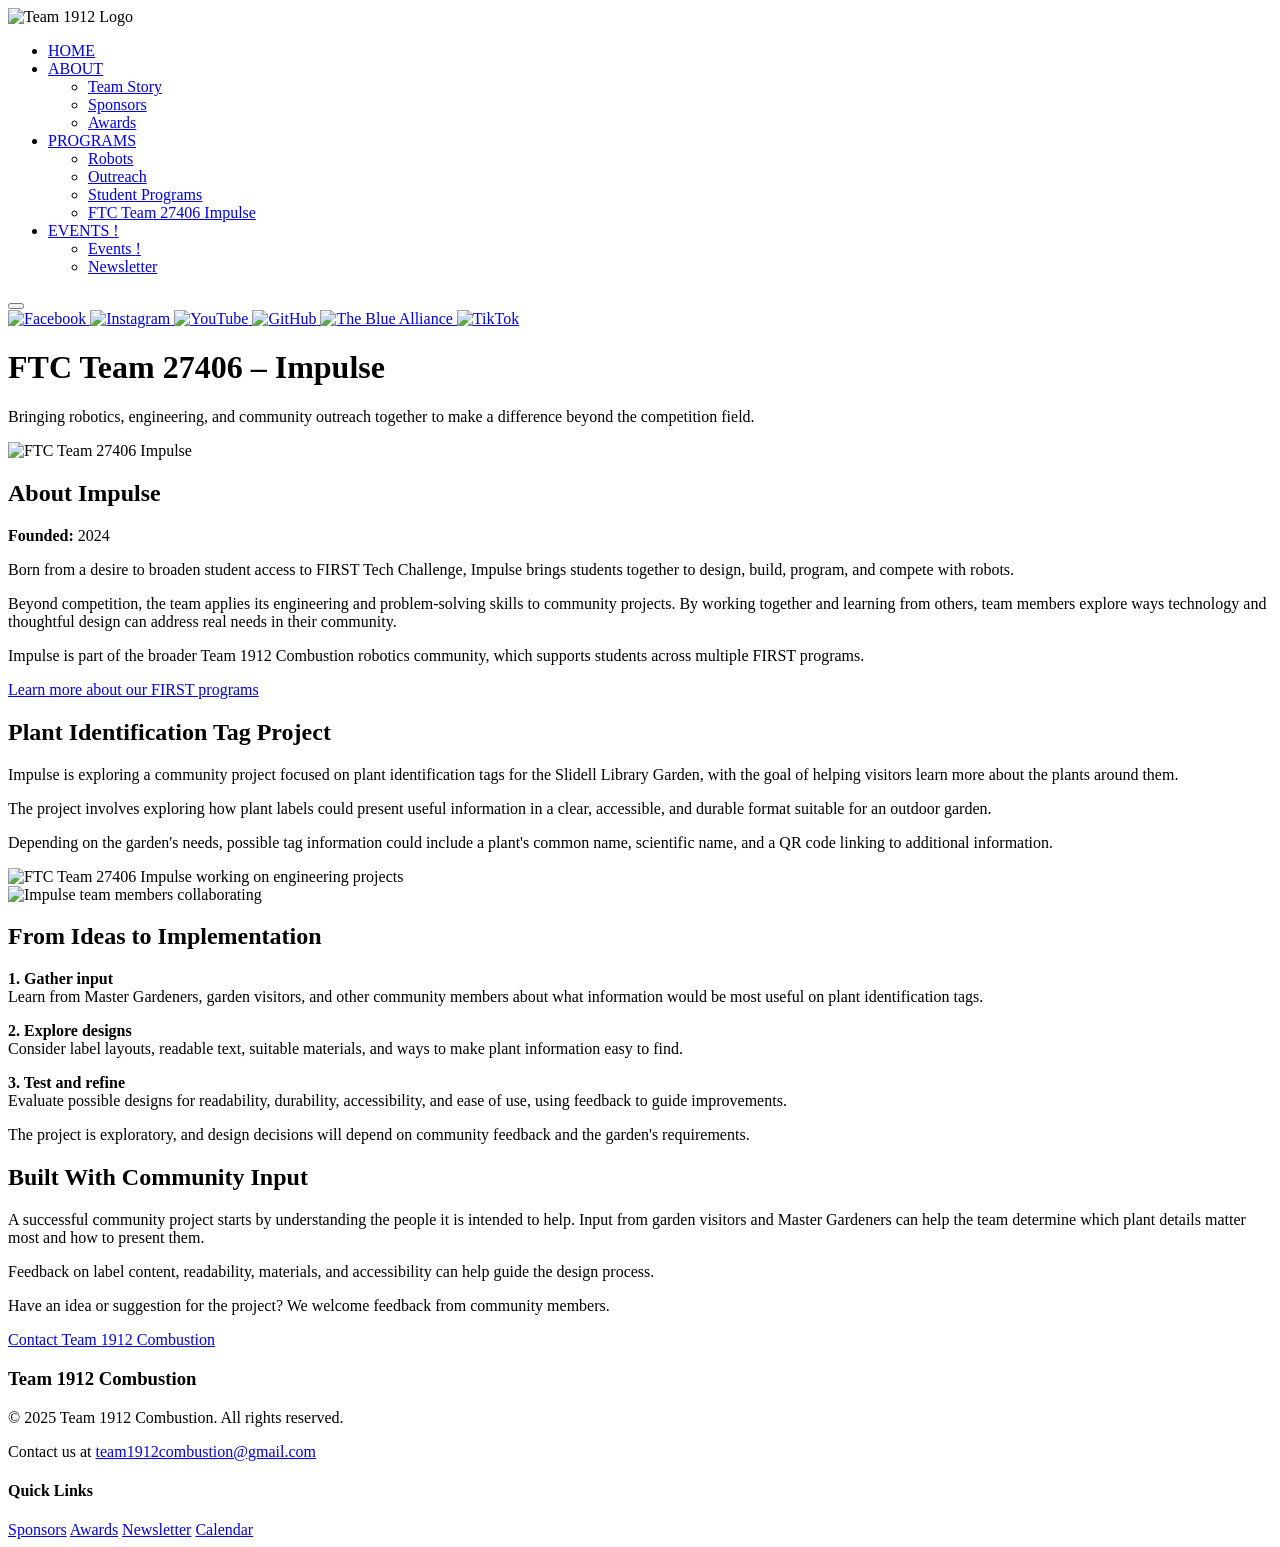
==== impulse.html @ e3da5512 "Create impulse.html" ====
<!DOCTYPE html>
<html lang="en">
<head>
    <meta charset="UTF-8">
    <meta name="viewport" content="width=device-width, initial-scale=1.0">
    <meta name="description" content="FTC Team 27406 Impulse and its community plant identification tag project with the Slidell Library Garden.">
    <meta name="theme-color" content="#2498DC">

    <link rel="shortcut icon" href="assets/frc1912.ico">
    <title>FTC Team 27406 Impulse - Team 1912 Combustion</title>

    <link rel="stylesheet" href="css/style.css">
    <link rel="stylesheet" href="css/about.css">
    <link rel="stylesheet" href="css/animations.css">

    <script src="https://unpkg.com/scrollreveal@4.1.0/dist/scrollreveal.min.js" defer></script>
    <script src="js/main.js" defer></script>
</head>

<body>
    <header>
        <div class="header-content">
            <div class="logo-container">
                <img src="assets/static/1912Horizontal.png" alt="Team 1912 Logo" class="main-logo">
            </div>

            <nav class="main-nav">
                <ul class="nav-list">
                    <li><a href="index.html">HOME</a></li>

                    <li class="dropdown">
                        <a href="#" class="dropdown-toggle">ABOUT</a>
                        <ul class="dropdown-menu">
                            <li><a href="about.html">Team Story</a></li>
                            <li><a href="sponsors.html">Sponsors</a></li>
                            <li><a href="awards.html">Awards</a></li>
                        </ul>
                    </li>

                    <li class="dropdown">
                        <a href="#" class="dropdown-toggle">PROGRAMS</a>
                        <ul class="dropdown-menu">
                            <li><a href="robots.html">Robots</a></li>
                            <li><a href="outreach.html">Outreach</a></li>
                            <li><a href="programs.html">Student Programs</a></li>
                            <li><a href="impulse.html" class="active">FTC Team 27406 Impulse</a></li>
                        </ul>
                    </li>

                    <li class="dropdown">
                        <a href="#" class="dropdown-toggle">EVENTS <span class="new-indicator">!</span></a>
                        <ul class="dropdown-menu">
                            <li><a href="events.html">Events <span class="new-indicator">!</span></a></li>
                            <li><a href="newsletter.html">Newsletter</a></li>
                        </ul>
                    </li>
                </ul>
            </nav>

            <button id="mobile-menu-toggle" class="mobile-menu-toggle" aria-label="Toggle navigation menu">
                <span class="hamburger-bar"></span>
                <span class="hamburger-bar"></span>
                <span class="hamburger-bar"></span>
            </button>
        </div>
    </header>

    <div class="social-icons">
        <a href="https://www.facebook.com/FRC1912" target="_blank" title="Facebook">
            <img src="assets/websites/facebook.png" alt="Facebook">
        </a>
        <a href="https://www.instagram.com/frc1912" target="_blank" title="Instagram">
            <img src="assets/websites/instagram.png" alt="Instagram">
        </a>
        <a href="https://www.youtube.com/team1912combustion" target="_blank" title="YouTube">
            <img src="assets/websites/Youtube.png" alt="YouTube">
        </a>
        <a href="https://github.com/team1912combustion" target="_blank" title="GitHub">
            <img src="assets/websites/github-logo.png" alt="GitHub">
        </a>
        <a href="https://www.thebluealliance.com/team/1912" target="_blank" title="The Blue Alliance">
            <img src="assets/websites/thebluealliance.png" alt="The Blue Alliance">
        </a>
        <a href="https://www.tiktok.com/@team1912combustion" target="_blank" title="TikTok">
            <img src="assets/websites/tiklogo.webp" alt="TikTok">
        </a>
    </div>

    <main class="page-content">
        <div class="page-header reveal">
            <h1>FTC Team 27406 – Impulse</h1>
            <p class="page-description">
                Bringing robotics, engineering, and community outreach together
                to make a difference beyond the competition field.
            </p>
        </div>

        <!-- About Impulse -->
        <section class="about-section reveal">
            <div class="section-image">
                <img
                    src="assets/static/photos/ftc27406.jpg"
                    alt="FTC Team 27406 Impulse"
                    class="feature-image"
                >
            </div>

            <div class="section-content">
                <h2>About Impulse</h2>

                <p><strong>Founded:</strong> 2024</p>

                <p>
                    Born from a desire to broaden student access to FIRST Tech
                    Challenge, Impulse brings students together to design,
                    build, program, and compete with robots.
                </p>

                <p>
                    Beyond competition, the team applies its engineering and
                    problem-solving skills to community projects. By working
                    together and learning from others, team members explore
                    ways technology and thoughtful design can address real
                    needs in their community.
                </p>

                <p>
                    Impulse is part of the broader Team 1912 Combustion
                    robotics community, which supports students across
                    multiple FIRST programs.
                </p>

                <p>
                    <a href="programs.html">Learn more about our FIRST programs</a>
                </p>
            </div>
        </section>

        <!-- Plant identification tag project -->
        <section class="about-section reveal">
            <div class="section-content">
                <h2>Plant Identification Tag Project</h2>

                <p>
                    Impulse is exploring a community project focused on plant
                    identification tags for the Slidell Library Garden, with
                    the goal of helping visitors learn more about the plants
                    around them.
                </p>

                <p>
                    The project involves exploring how plant labels could
                    present useful information in a clear, accessible, and
                    durable format suitable for an outdoor garden.
                </p>

                <p>
                    Depending on the garden's needs, possible tag information
                    could include a plant's common name, scientific name, and
                    a QR code linking to additional information.
                </p>
            </div>

            <div class="section-image">
                <img
                    src="assets/static/photos/ftc27406.jpg"
                    alt="FTC Team 27406 Impulse working on engineering projects"
                    class="feature-image"
                >
            </div>
        </section>

        <!-- Project process -->
        <section class="about-section reveal">
            <div class="section-image">
                <img
                    src="assets/static/photos/ftc27406.jpg"
                    alt="Impulse team members collaborating"
                    class="feature-image"
                >
            </div>

            <div class="section-content">
                <h2>From Ideas to Implementation</h2>

                <p>
                    <strong>1. Gather input</strong><br>
                    Learn from Master Gardeners, garden visitors, and other
                    community members about what information would be most
                    useful on plant identification tags.
                </p>

                <p>
                    <strong>2. Explore designs</strong><br>
                    Consider label layouts, readable text, suitable materials,
                    and ways to make plant information easy to find.
                </p>

                <p>
                    <strong>3. Test and refine</strong><br>
                    Evaluate possible designs for readability, durability,
                    accessibility, and ease of use, using feedback to guide
                    improvements.
                </p>

                <p>
                    The project is exploratory, and design decisions will
                    depend on community feedback and the garden's requirements.
                </p>
            </div>
        </section>

        <!-- Community involvement -->
        <section class="about-section reveal">
            <div class="section-content">
                <h2>Built With Community Input</h2>

                <p>
                    A successful community project starts by understanding
                    the people it is intended to help. Input from garden
                    visitors and Master Gardeners can help the team determine
                    which plant details matter most and how to present them.
                </p>

                <p>
                    Feedback on label content, readability, materials, and
                    accessibility can help guide the design process.
                </p>

                <p>
                    Have an idea or suggestion for the project? We welcome
                    feedback from community members.
                </p>

                <p>
                    <a href="mailto:team1912combustion@gmail.com?subject=FTC%2027406%20Plant%20Identification%20Tag%20Project">
                        Contact Team 1912 Combustion
                    </a>
                </p>
            </div>
        </section>
    </main>

    <footer>
        <div class="footer-content">
            <div class="footer-info">
                <h3>Team 1912 Combustion</h3>
                <p>&copy; 2025 Team 1912 Combustion. All rights reserved.</p>
                <p>
                    Contact us at
                    <a href="mailto:team1912combustion@gmail.com">team1912combustion@gmail.com</a>
                </p>
            </div>

            <div class="quick-links">
                <h4>Quick Links</h4>
                <div class="quick-links-grid">
                    <a href="sponsors.html">Sponsors</a>
                    <a href="awards.html">Awards</a>
                    <a href="newsletter.html">Newsletter</a>
                    <a href="calendar.html">Calendar</a>
                </div>
            </div>
        </div>
    </footer>

    <script>
        window.addEventListener('load', function () {
            if (typeof ScrollReveal !== 'undefined') {
                ScrollReveal().reveal('.reveal', {
                    duration: 800,
                    distance: '50px',
                    easing: 'ease-out',
                    origin: 'bottom',
                    interval: 100
                });
            }
        });
    </script>
</body>
</html>
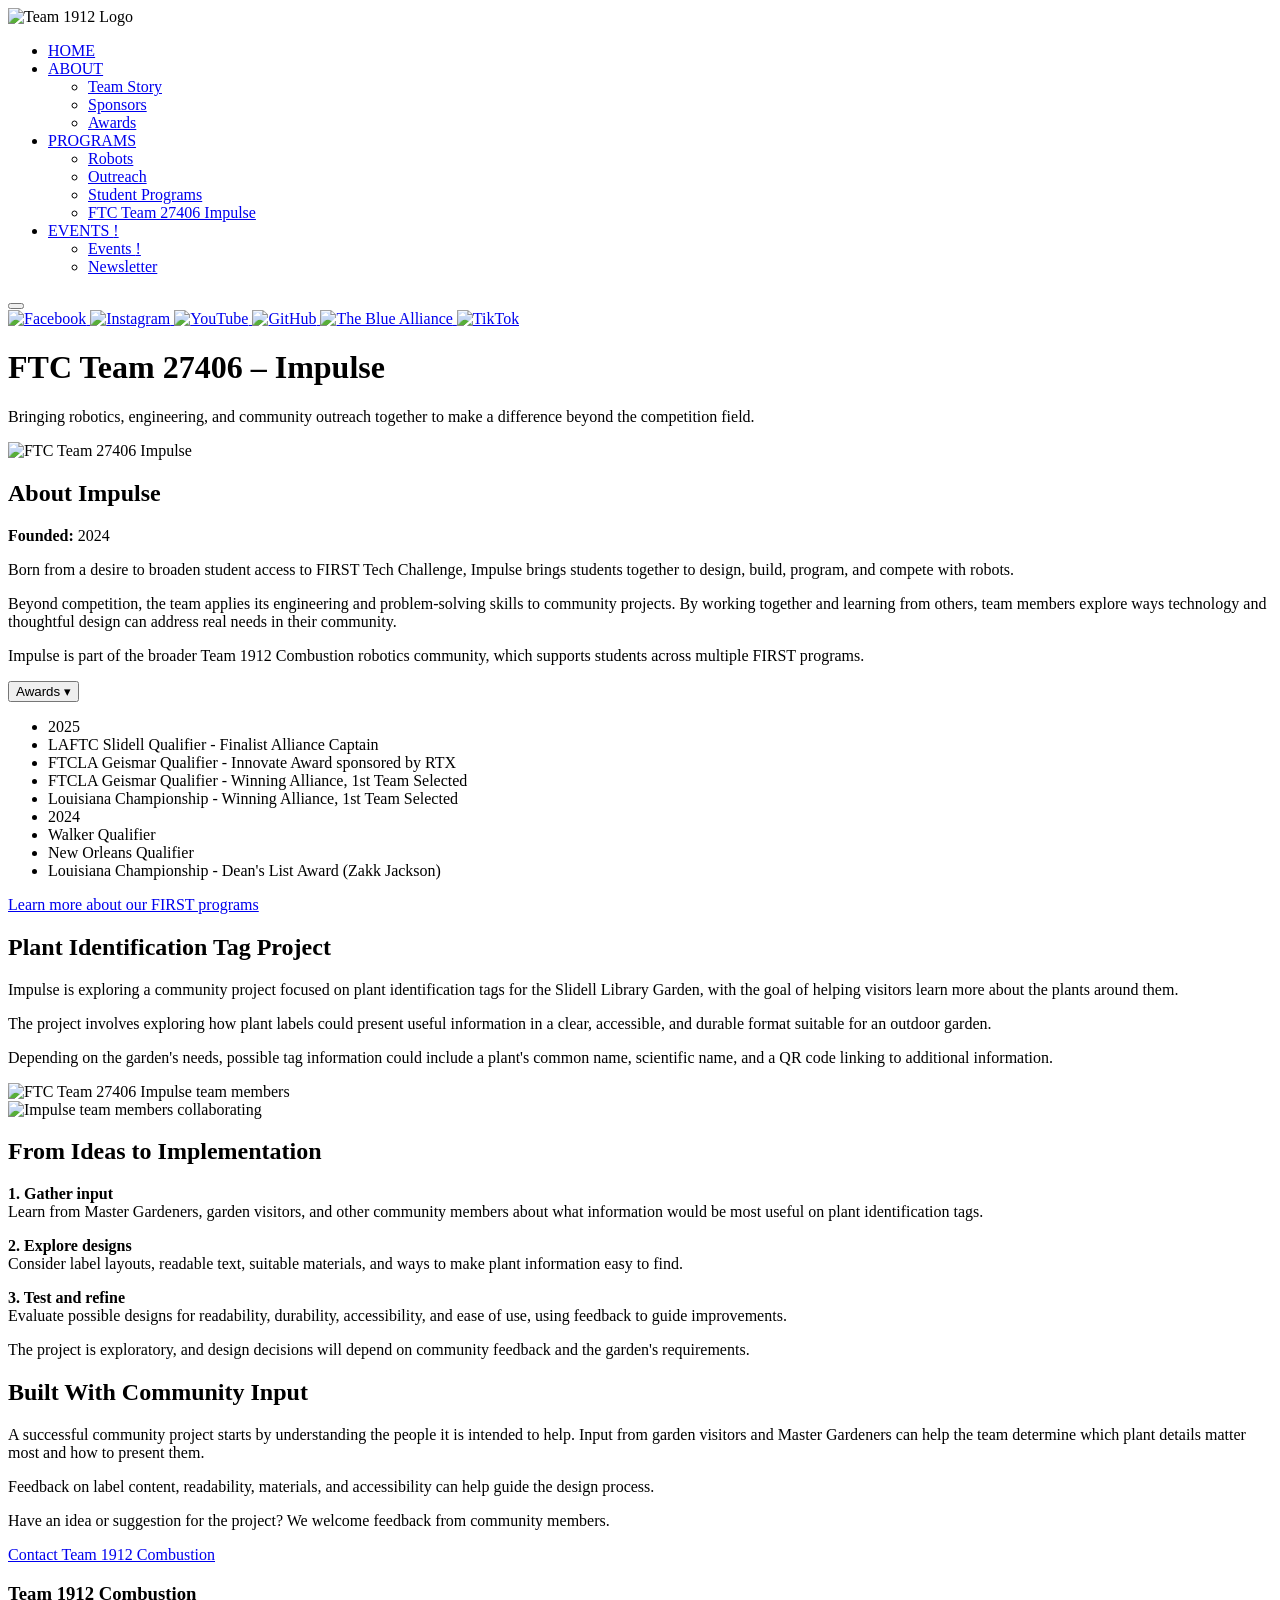
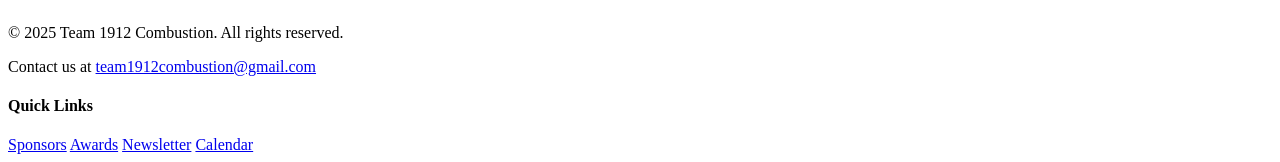
==== commit 3c6bc5f4: "Add awards dropdown with recent achievements Added an awards dropdown section with a list of achieve" ====
--- a/impulse.html
+++ b/impulse.html
@@ -88,6 +88,7 @@
     </div>
 
     <main class="page-content">
+
         <div class="page-header reveal">
             <h1>FTC Team 27406 – Impulse</h1>
             <p class="page-description">
@@ -131,6 +132,26 @@
                     multiple FIRST programs.
                 </p>
 
+                <!-- Awards dropdown -->
+                <div class="awards-dropdown">
+                    <button class="awards-toggle">Awards ▾</button>
+
+                    <div class="awards-content">
+                        <ul>
+                            <li>2025</li>
+                            <li>LAFTC Slidell Qualifier - Finalist Alliance Captain</li>
+                            <li>FTCLA Geismar Qualifier - Innovate Award sponsored by RTX</li>
+                            <li>FTCLA Geismar Qualifier - Winning Alliance, 1st Team Selected</li>
+                            <li>Louisiana Championship - Winning Alliance, 1st Team Selected</li>
+
+                            <li>2024</li>
+                            <li>Walker Qualifier</li>
+                            <li>New Orleans Qualifier</li>
+                            <li>Louisiana Championship - Dean's List Award (Zakk Jackson)</li>
+                        </ul>
+                    </div>
+                </div>
+
                 <p>
                     <a href="programs.html">Learn more about our FIRST programs</a>
                 </p>
@@ -165,7 +186,7 @@
             <div class="section-image">
                 <img
                     src="assets/static/photos/ftc27406.jpg"
-                    alt="FTC Team 27406 Impulse working on engineering projects"
+                    alt="FTC Team 27406 Impulse team members"
                     class="feature-image"
                 >
             </div>
@@ -240,6 +261,7 @@
                 </p>
             </div>
         </section>
+
     </main>
 
     <footer>
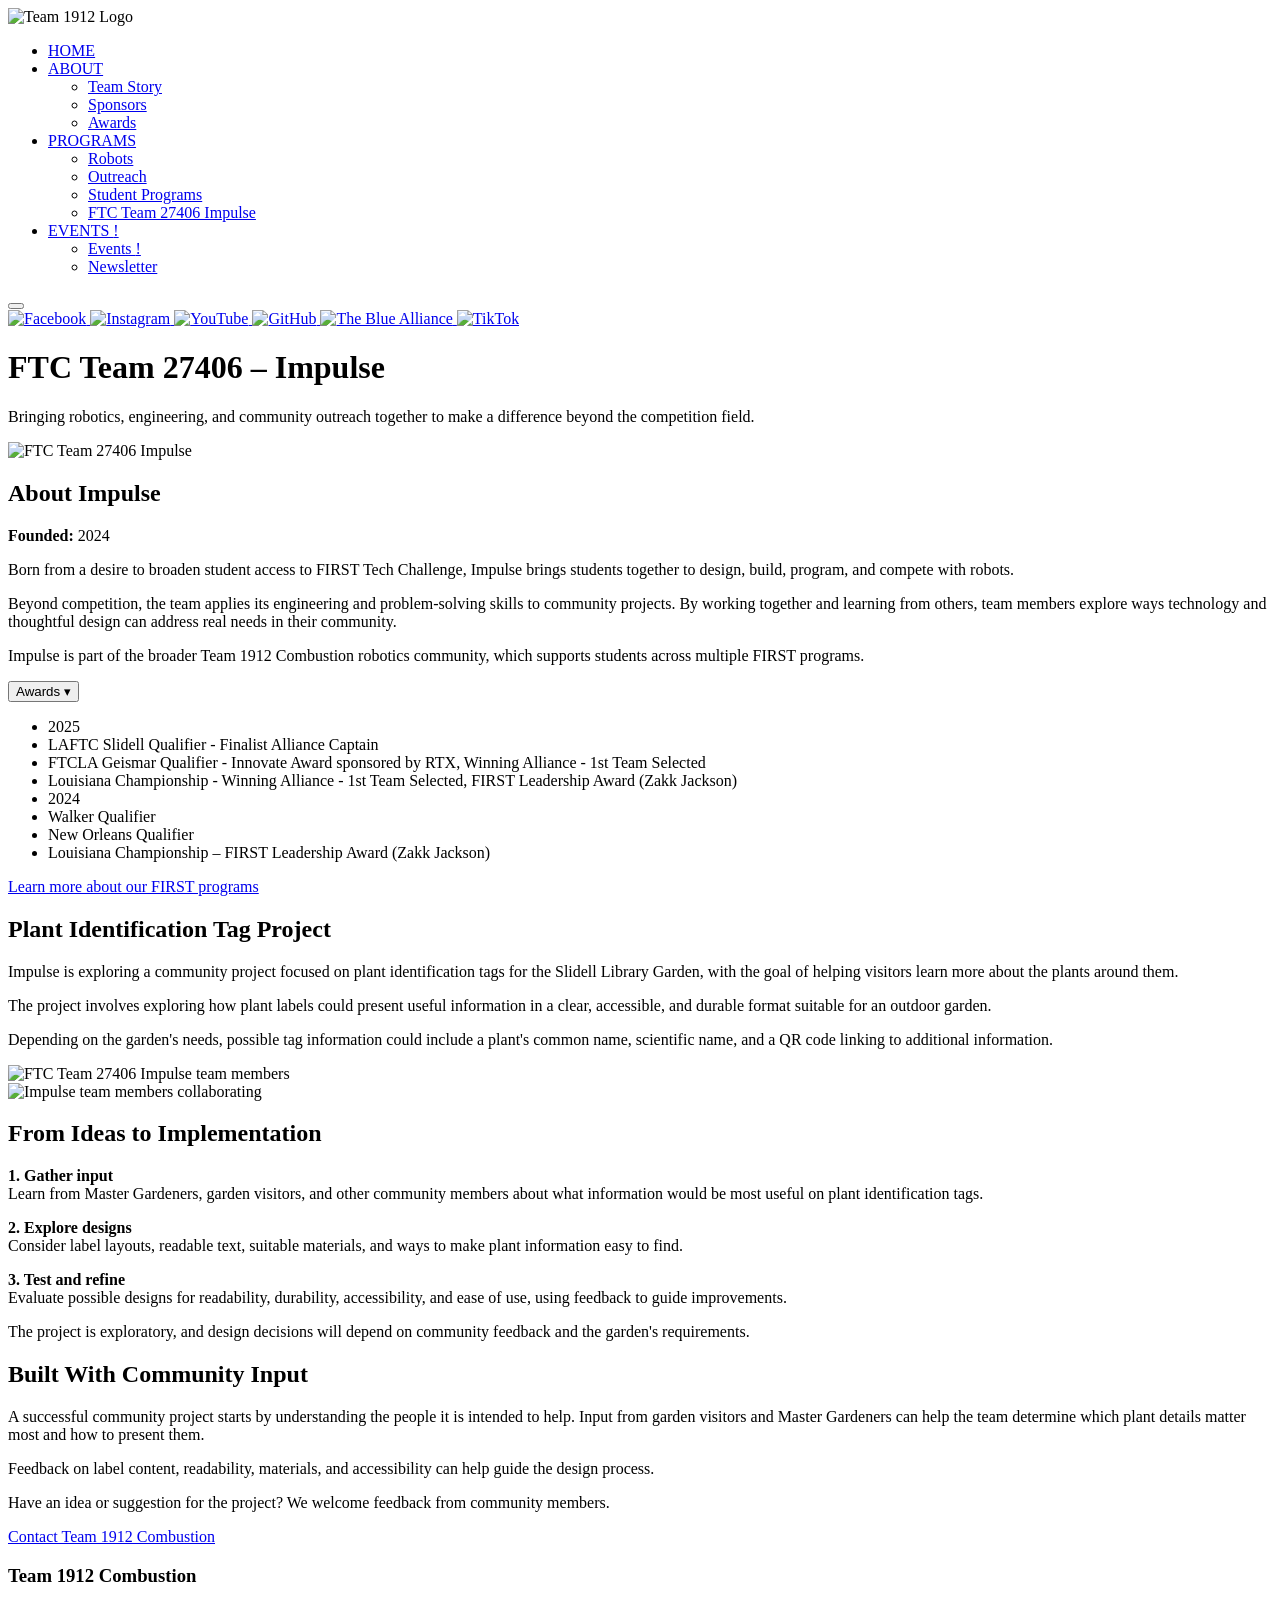
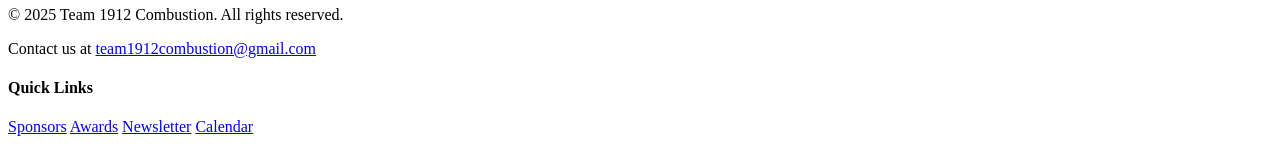
==== commit 76e61732: "Consolidate awards into fewer list items" ====
--- a/impulse.html
+++ b/impulse.html
@@ -140,14 +140,12 @@
                         <ul>
                             <li>2025</li>
                             <li>LAFTC Slidell Qualifier - Finalist Alliance Captain</li>
-                            <li>FTCLA Geismar Qualifier - Innovate Award sponsored by RTX</li>
-                            <li>FTCLA Geismar Qualifier - Winning Alliance, 1st Team Selected</li>
-                            <li>Louisiana Championship - Winning Alliance, 1st Team Selected</li>
-
+                            <li>FTCLA Geismar Qualifier - Innovate Award sponsored by RTX, Winning Alliance - 1st Team Selected</li>
+                            <li>Louisiana Championship - Winning Alliance - 1st Team Selected, FIRST Leadership Award (Zakk Jackson)</li>
                             <li>2024</li>
                             <li>Walker Qualifier</li>
                             <li>New Orleans Qualifier</li>
-                            <li>Louisiana Championship - Dean's List Award (Zakk Jackson)</li>
+                            <li>Louisiana Championship – FIRST Leadership Award (Zakk Jackson)</li>
                         </ul>
                     </div>
                 </div>
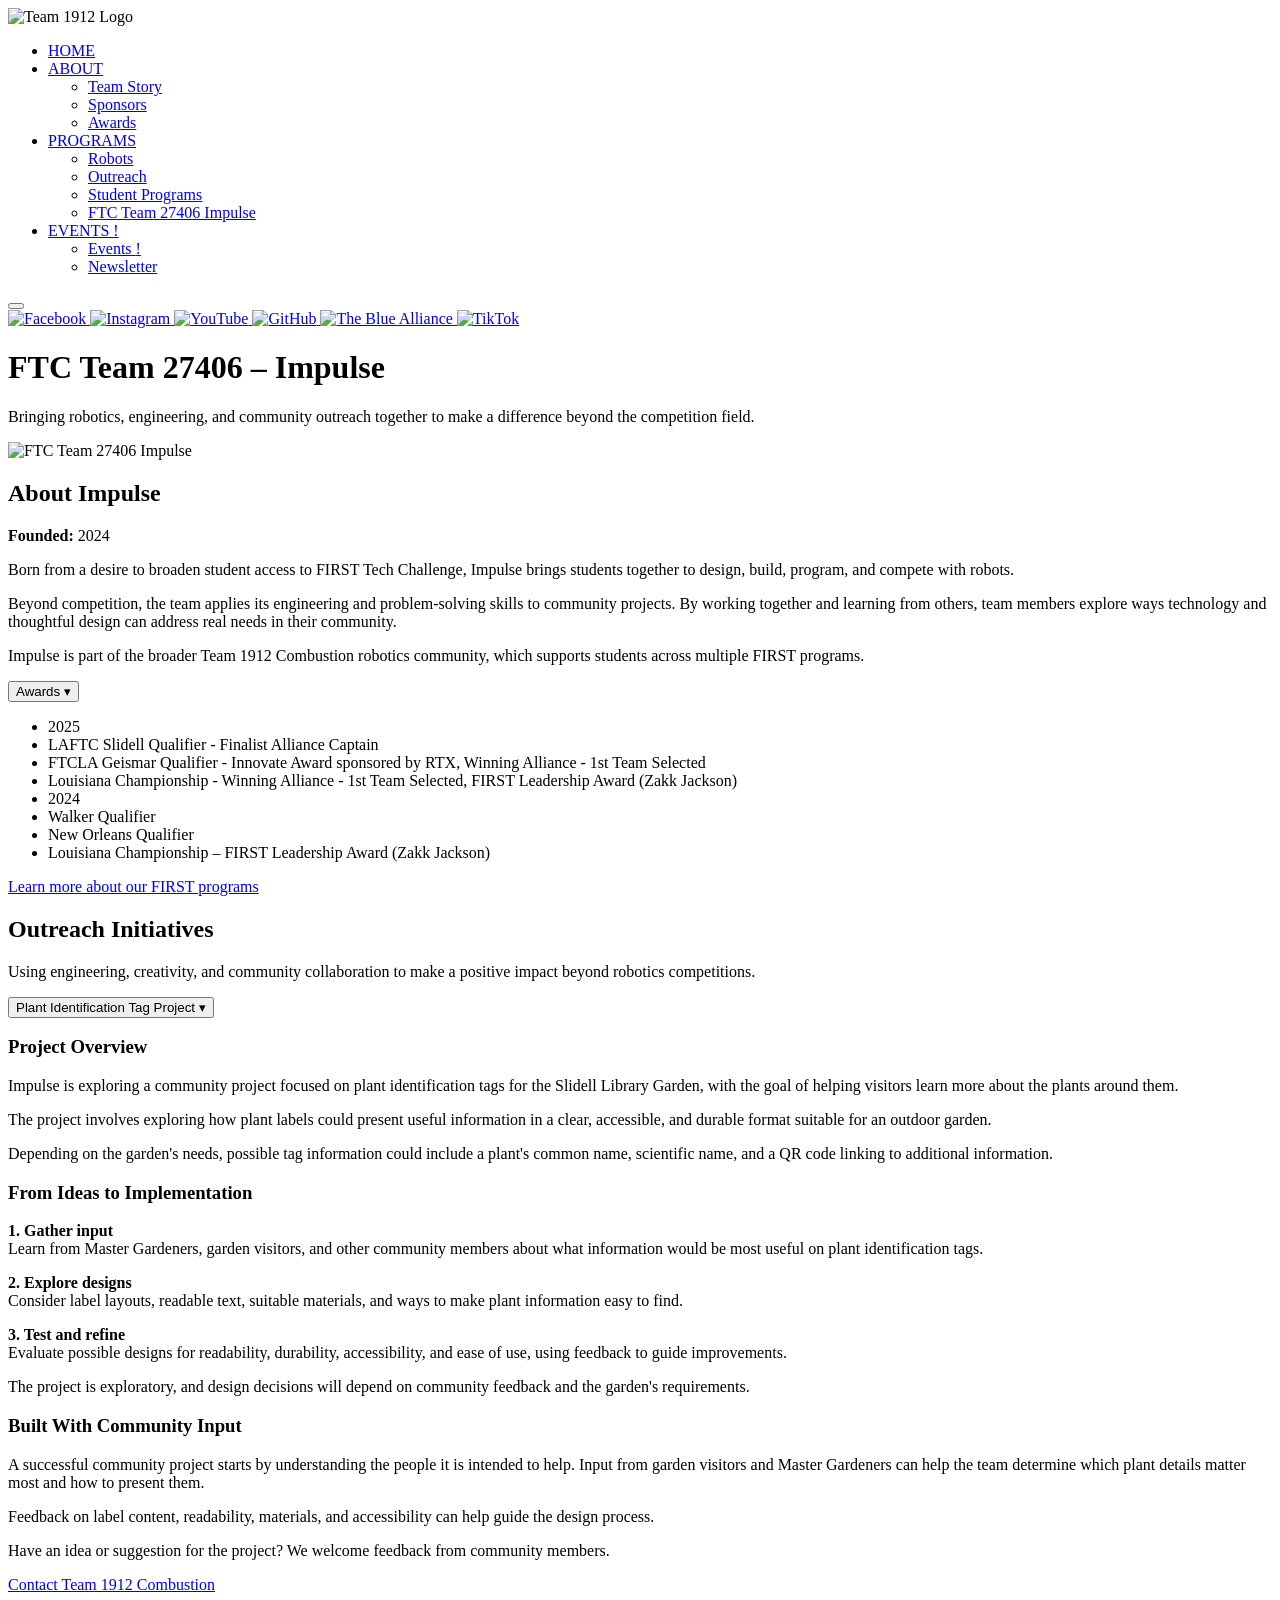
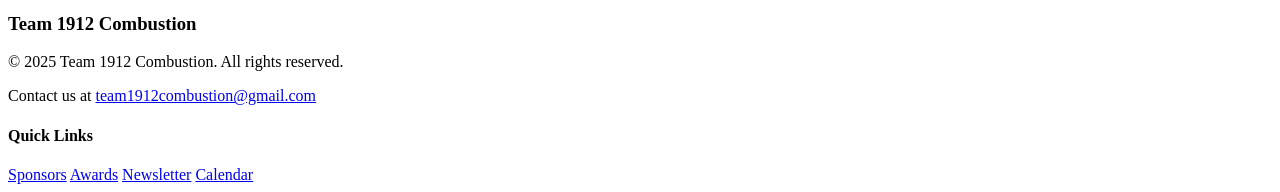
==== commit 652e142f: "Revise outreach initiatives and project details Updated the description meta tag and modified the co" ====
--- a/impulse.html
+++ b/impulse.html
@@ -4,7 +4,7 @@
 <head>
     <meta charset="UTF-8">
     <meta name="viewport" content="width=device-width, initial-scale=1.0">
-    <meta name="description" content="FTC Team 27406 Impulse and its community plant identification tag project with the Slidell Library Garden.">
+    <meta name="description" content="FTC Team 27406 Impulse and its community outreach initiatives.">
     <meta name="theme-color" content="#2498DC">
 
     <link rel="shortcut icon" href="assets/frc1912.ico">
@@ -89,6 +89,7 @@
 
     <main class="page-content">
 
+        <!-- Page introduction -->
         <div class="page-header reveal">
             <h1>FTC Team 27406 – Impulse</h1>
             <p class="page-description">
@@ -156,107 +157,113 @@
             </div>
         </section>
 
-        <!-- Plant identification tag project -->
+        <!-- Outreach Initiatives -->
+        <div class="page-header reveal">
+            <h2>Outreach Initiatives</h2>
+            <p class="page-description">
+                Using engineering, creativity, and community collaboration
+                to make a positive impact beyond robotics competitions.
+            </p>
+        </div>
+
+        <!-- Plant Identification Project Accordion -->
         <section class="about-section reveal">
             <div class="section-content">
-                <h2>Plant Identification Tag Project</h2>
-
-                <p>
-                    Impulse is exploring a community project focused on plant
-                    identification tags for the Slidell Library Garden, with
-                    the goal of helping visitors learn more about the plants
-                    around them.
-                </p>
-
-                <p>
-                    The project involves exploring how plant labels could
-                    present useful information in a clear, accessible, and
-                    durable format suitable for an outdoor garden.
-                </p>
-
-                <p>
-                    Depending on the garden's needs, possible tag information
-                    could include a plant's common name, scientific name, and
-                    a QR code linking to additional information.
-                </p>
-            </div>
-
-            <div class="section-image">
-                <img
-                    src="assets/static/photos/ftc27406.jpg"
-                    alt="FTC Team 27406 Impulse team members"
-                    class="feature-image"
-                >
-            </div>
-        </section>
-
-        <!-- Project process -->
-        <section class="about-section reveal">
-            <div class="section-image">
-                <img
-                    src="assets/static/photos/ftc27406.jpg"
-                    alt="Impulse team members collaborating"
-                    class="feature-image"
-                >
-            </div>
-
-            <div class="section-content">
-                <h2>From Ideas to Implementation</h2>
-
-                <p>
-                    <strong>1. Gather input</strong><br>
-                    Learn from Master Gardeners, garden visitors, and other
-                    community members about what information would be most
-                    useful on plant identification tags.
-                </p>
-
-                <p>
-                    <strong>2. Explore designs</strong><br>
-                    Consider label layouts, readable text, suitable materials,
-                    and ways to make plant information easy to find.
-                </p>
-
-                <p>
-                    <strong>3. Test and refine</strong><br>
-                    Evaluate possible designs for readability, durability,
-                    accessibility, and ease of use, using feedback to guide
-                    improvements.
-                </p>
-
-                <p>
-                    The project is exploratory, and design decisions will
-                    depend on community feedback and the garden's requirements.
-                </p>
-            </div>
-        </section>
-
-        <!-- Community involvement -->
-        <section class="about-section reveal">
-            <div class="section-content">
-                <h2>Built With Community Input</h2>
-
-                <p>
-                    A successful community project starts by understanding
-                    the people it is intended to help. Input from garden
-                    visitors and Master Gardeners can help the team determine
-                    which plant details matter most and how to present them.
-                </p>
-
-                <p>
-                    Feedback on label content, readability, materials, and
-                    accessibility can help guide the design process.
-                </p>
-
-                <p>
-                    Have an idea or suggestion for the project? We welcome
-                    feedback from community members.
-                </p>
-
-                <p>
-                    <a href="mailto:team1912combustion@gmail.com?subject=FTC%2027406%20Plant%20Identification%20Tag%20Project">
-                        Contact Team 1912 Combustion
-                    </a>
-                </p>
+
+                <div class="awards-dropdown">
+                    <button
+                        class="awards-toggle"
+                        id="plant-project-toggle"
+                        aria-expanded="false"
+                        aria-controls="plant-project-content"
+                    >
+                        Plant Identification Tag Project ▾
+                    </button>
+
+                    <div
+                        class="awards-content"
+                        id="plant-project-content"
+                    >
+                        <h3>Project Overview</h3>
+
+                        <p>
+                            Impulse is exploring a community project focused
+                            on plant identification tags for the Slidell
+                            Library Garden, with the goal of helping visitors
+                            learn more about the plants around them.
+                        </p>
+
+                        <p>
+                            The project involves exploring how plant labels
+                            could present useful information in a clear,
+                            accessible, and durable format suitable for an
+                            outdoor garden.
+                        </p>
+
+                        <p>
+                            Depending on the garden's needs, possible tag
+                            information could include a plant's common name,
+                            scientific name, and a QR code linking to
+                            additional information.
+                        </p>
+
+                        <h3>From Ideas to Implementation</h3>
+
+                        <p>
+                            <strong>1. Gather input</strong><br>
+                            Learn from Master Gardeners, garden visitors,
+                            and other community members about what information
+                            would be most useful on plant identification tags.
+                        </p>
+
+                        <p>
+                            <strong>2. Explore designs</strong><br>
+                            Consider label layouts, readable text, suitable
+                            materials, and ways to make plant information
+                            easy to find.
+                        </p>
+
+                        <p>
+                            <strong>3. Test and refine</strong><br>
+                            Evaluate possible designs for readability,
+                            durability, accessibility, and ease of use,
+                            using feedback to guide improvements.
+                        </p>
+
+                        <p>
+                            The project is exploratory, and design decisions
+                            will depend on community feedback and the garden's
+                            requirements.
+                        </p>
+
+                        <h3>Built With Community Input</h3>
+
+                        <p>
+                            A successful community project starts by
+                            understanding the people it is intended to help.
+                            Input from garden visitors and Master Gardeners
+                            can help the team determine which plant details
+                            matter most and how to present them.
+                        </p>
+
+                        <p>
+                            Feedback on label content, readability, materials,
+                            and accessibility can help guide the design process.
+                        </p>
+
+                        <p>
+                            Have an idea or suggestion for the project?
+                            We welcome feedback from community members.
+                        </p>
+
+                        <p>
+                            <a href="mailto:team1912combustion@gmail.com?subject=FTC%2027406%20Plant%20Identification%20Tag%20Project">
+                                Contact Team 1912 Combustion
+                            </a>
+                        </p>
+                    </div>
+                </div>
+
             </div>
         </section>
 
@@ -297,6 +304,22 @@
                 });
             }
         });
+
+        // Keep the accordion's accessibility state synchronized.
+        document.querySelectorAll('.awards-toggle').forEach(button => {
+            button.addEventListener('click', function () {
+                if (this.id === 'plant-project-toggle') {
+                    const panel = document.getElementById('plant-project-content');
+
+                    requestAnimationFrame(() => {
+                        this.setAttribute(
+                            'aria-expanded',
+                            panel.classList.contains('open') ? 'true' : 'false'
+                        );
+                    });
+                }
+            });
+        });
     </script>
 </body>
 </html>
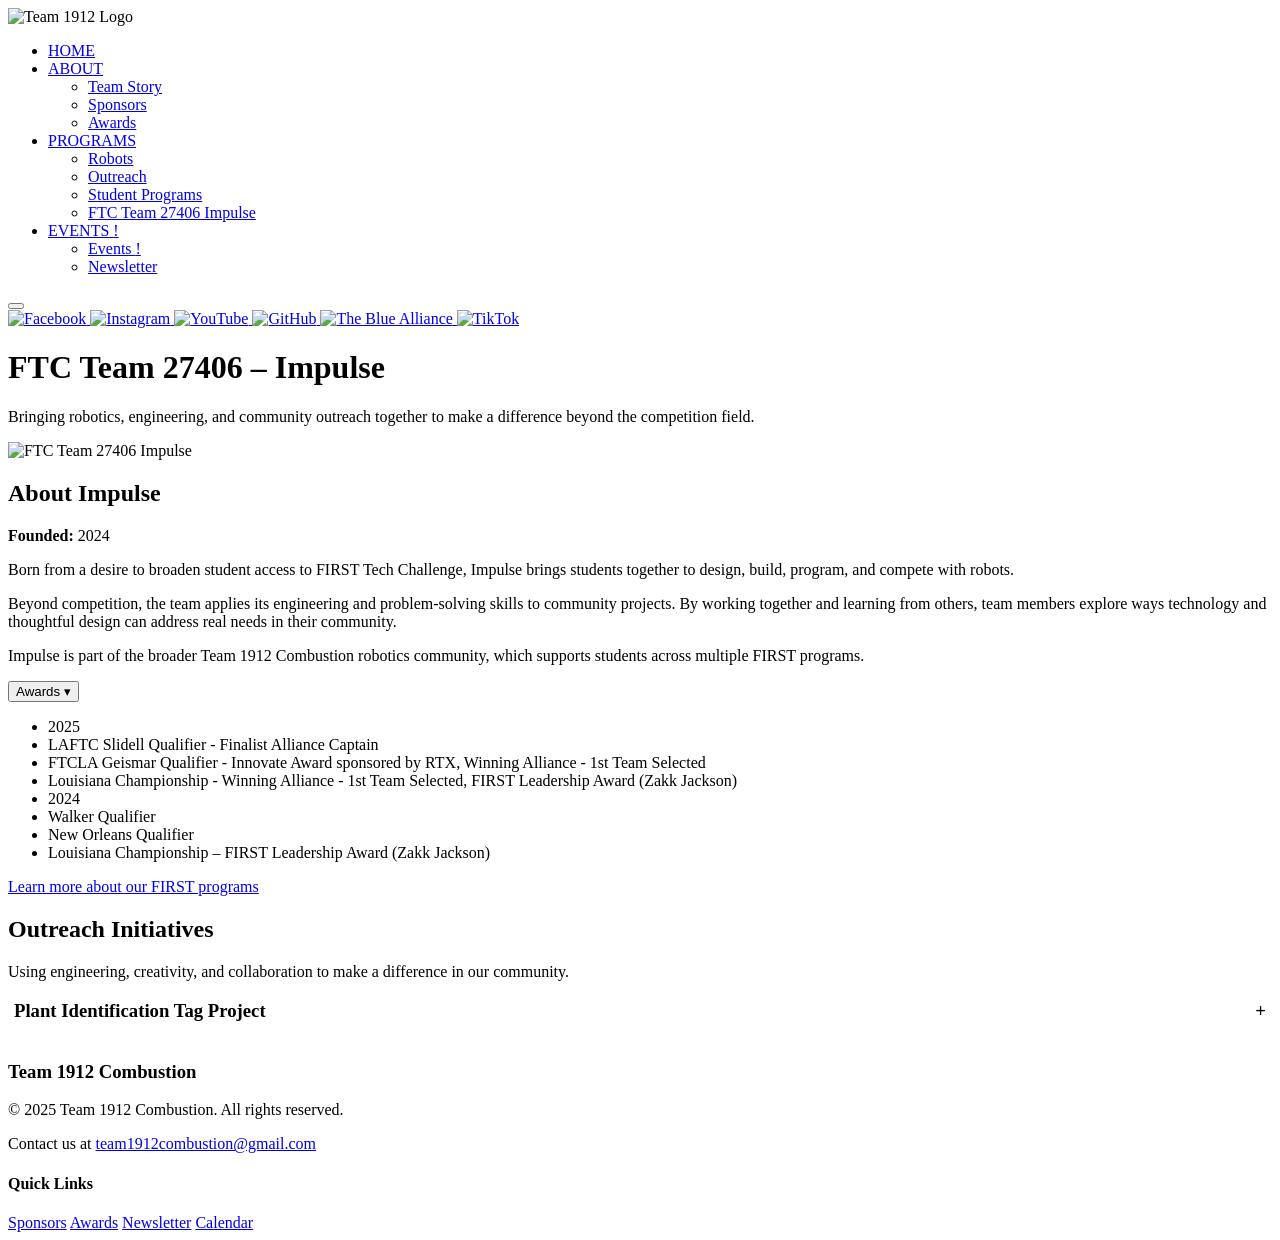
==== commit fc9e65ca: "Refactor HTML structure and improve accessibility" ====
--- a/impulse.html
+++ b/impulse.html
@@ -1,36 +1,115 @@
 
 <!DOCTYPE html>
 <html lang="en">
+
 <head>
     <meta charset="UTF-8">
     <meta name="viewport" content="width=device-width, initial-scale=1.0">
-    <meta name="description" content="FTC Team 27406 Impulse and its community outreach initiatives.">
+
+    <meta
+        name="description"
+        content="FTC Team 27406 Impulse and its community outreach initiatives."
+    >
     <meta name="theme-color" content="#2498DC">
 
     <link rel="shortcut icon" href="assets/frc1912.ico">
+
     <title>FTC Team 27406 Impulse - Team 1912 Combustion</title>
 
+    <!-- Existing Website Stylesheets -->
     <link rel="stylesheet" href="css/style.css">
     <link rel="stylesheet" href="css/about.css">
     <link rel="stylesheet" href="css/animations.css">
 
-    <script src="https://unpkg.com/scrollreveal@4.1.0/dist/scrollreveal.min.js" defer></script>
+    <!-- Accordion Functionality Only -->
+    <style>
+        .outreach-accordion-trigger {
+            appearance: none;
+            -webkit-appearance: none;
+            display: flex;
+            align-items: center;
+            justify-content: space-between;
+            width: 100%;
+            background: transparent;
+            border: none;
+            color: inherit;
+            font: inherit;
+            text-align: left;
+            cursor: pointer;
+        }
+
+        .outreach-accordion-trigger:focus-visible {
+            outline: 2px solid currentColor;
+            outline-offset: 4px;
+        }
+
+        .outreach-accordion-panel {
+            display: grid;
+            grid-template-rows: 0fr;
+            transition: grid-template-rows 350ms ease;
+        }
+
+        .outreach-accordion-panel.is-open {
+            grid-template-rows: 1fr;
+        }
+
+        .outreach-accordion-panel-inner {
+            min-height: 0;
+            overflow: hidden;
+        }
+
+        .outreach-accordion-icon {
+            display: inline-block;
+            flex-shrink: 0;
+            transition: transform 350ms ease;
+        }
+
+        .outreach-accordion-trigger[aria-expanded="true"] .outreach-accordion-icon {
+            transform: rotate(45deg);
+        }
+
+        @media (prefers-reduced-motion: reduce) {
+            .outreach-accordion-panel,
+            .outreach-accordion-icon {
+                transition: none;
+            }
+        }
+    </style>
+
+    <!-- Existing Website Scripts -->
+    <script
+        src="https://unpkg.com/scrollreveal@4.1.0/dist/scrollreveal.min.js"
+        defer
+    ></script>
+
     <script src="js/main.js" defer></script>
+
 </head>
 
 <body>
+
+    <!-- Navigation Header -->
     <header>
         <div class="header-content">
+
             <div class="logo-container">
-                <img src="assets/static/1912Horizontal.png" alt="Team 1912 Logo" class="main-logo">
+                <img
+                    src="assets/static/1912Horizontal.png"
+                    alt="Team 1912 Logo"
+                    class="main-logo"
+                >
             </div>
 
             <nav class="main-nav">
                 <ul class="nav-list">
-                    <li><a href="index.html">HOME</a></li>
+
+                    <li>
+                        <a href="index.html">HOME</a>
+                    </li>
 
                     <li class="dropdown">
                         <a href="#" class="dropdown-toggle">ABOUT</a>
+
                         <ul class="dropdown-menu">
                             <li><a href="about.html">Team Story</a></li>
                             <li><a href="sponsors.html">Sponsors</a></li>
@@ -40,66 +119,130 @@
 
                     <li class="dropdown">
                         <a href="#" class="dropdown-toggle">PROGRAMS</a>
+
                         <ul class="dropdown-menu">
                             <li><a href="robots.html">Robots</a></li>
                             <li><a href="outreach.html">Outreach</a></li>
                             <li><a href="programs.html">Student Programs</a></li>
-                            <li><a href="impulse.html" class="active">FTC Team 27406 Impulse</a></li>
+                            <li>
+                                <a href="impulse.html" class="active">
+                                    FTC Team 27406 Impulse
+                                </a>
+                            </li>
                         </ul>
                     </li>
 
                     <li class="dropdown">
-                        <a href="#" class="dropdown-toggle">EVENTS <span class="new-indicator">!</span></a>
+                        <a href="#" class="dropdown-toggle">
+                            EVENTS <span class="new-indicator">!</span>
+                        </a>
+
                         <ul class="dropdown-menu">
-                            <li><a href="events.html">Events <span class="new-indicator">!</span></a></li>
+                            <li>
+                                <a href="events.html">
+                                    Events <span class="new-indicator">!</span>
+                                </a>
+                            </li>
                             <li><a href="newsletter.html">Newsletter</a></li>
                         </ul>
                     </li>
+
                 </ul>
             </nav>
 
-            <button id="mobile-menu-toggle" class="mobile-menu-toggle" aria-label="Toggle navigation menu">
+            <button
+                id="mobile-menu-toggle"
+                class="mobile-menu-toggle"
+                aria-label="Toggle navigation menu"
+            >
                 <span class="hamburger-bar"></span>
                 <span class="hamburger-bar"></span>
                 <span class="hamburger-bar"></span>
             </button>
+
         </div>
     </header>
 
+
+    <!-- Social Media Links -->
     <div class="social-icons">
-        <a href="https://www.facebook.com/FRC1912" target="_blank" title="Facebook">
+
+        <a
+            href="https://www.facebook.com/FRC1912"
+            target="_blank"
+            rel="noopener noreferrer"
+            title="Facebook"
+        >
             <img src="assets/websites/facebook.png" alt="Facebook">
         </a>
-        <a href="https://www.instagram.com/frc1912" target="_blank" title="Instagram">
+
+        <a
+            href="https://www.instagram.com/frc1912"
+            target="_blank"
+            rel="noopener noreferrer"
+            title="Instagram"
+        >
             <img src="assets/websites/instagram.png" alt="Instagram">
         </a>
-        <a href="https://www.youtube.com/team1912combustion" target="_blank" title="YouTube">
+
+        <a
+            href="https://www.youtube.com/team1912combustion"
+            target="_blank"
+            rel="noopener noreferrer"
+            title="YouTube"
+        >
             <img src="assets/websites/Youtube.png" alt="YouTube">
         </a>
-        <a href="https://github.com/team1912combustion" target="_blank" title="GitHub">
+
+        <a
+            href="https://github.com/team1912combustion"
+            target="_blank"
+            rel="noopener noreferrer"
+            title="GitHub"
+        >
             <img src="assets/websites/github-logo.png" alt="GitHub">
         </a>
-        <a href="https://www.thebluealliance.com/team/1912" target="_blank" title="The Blue Alliance">
+
+        <a
+            href="https://www.thebluealliance.com/team/1912"
+            target="_blank"
+            rel="noopener noreferrer"
+            title="The Blue Alliance"
+        >
             <img src="assets/websites/thebluealliance.png" alt="The Blue Alliance">
         </a>
-        <a href="https://www.tiktok.com/@team1912combustion" target="_blank" title="TikTok">
+
+        <a
+            href="https://www.tiktok.com/@team1912combustion"
+            target="_blank"
+            rel="noopener noreferrer"
+            title="TikTok"
+        >
             <img src="assets/websites/tiklogo.webp" alt="TikTok">
         </a>
+
     </div>
 
+
+    <!-- Main Page Content -->
     <main class="page-content">
 
-        <!-- Page introduction -->
+        <!-- Page Introduction -->
         <div class="page-header reveal">
+
             <h1>FTC Team 27406 – Impulse</h1>
+
             <p class="page-description">
                 Bringing robotics, engineering, and community outreach together
                 to make a difference beyond the competition field.
             </p>
+
         </div>
+
 
         <!-- About Impulse -->
         <section class="about-section reveal">
+
             <div class="section-image">
                 <img
                     src="assets/static/photos/ftc27406.jpg"
@@ -109,9 +252,12 @@
             </div>
 
             <div class="section-content">
+
                 <h2>About Impulse</h2>
 
-                <p><strong>Founded:</strong> 2024</p>
+                <p>
+                    <strong>Founded:</strong> 2024
+                </p>
 
                 <p>
                     Born from a desire to broaden student access to FIRST Tech
@@ -133,168 +279,266 @@
                     multiple FIRST programs.
                 </p>
 
-                <!-- Awards dropdown -->
+
+                <!-- Awards Dropdown -->
                 <div class="awards-dropdown">
-                    <button class="awards-toggle">Awards ▾</button>
+
+                    <button class="awards-toggle">
+                        Awards ▾
+                    </button>
 
                     <div class="awards-content">
+
                         <ul>
                             <li>2025</li>
-                            <li>LAFTC Slidell Qualifier - Finalist Alliance Captain</li>
-                            <li>FTCLA Geismar Qualifier - Innovate Award sponsored by RTX, Winning Alliance - 1st Team Selected</li>
-                            <li>Louisiana Championship - Winning Alliance - 1st Team Selected, FIRST Leadership Award (Zakk Jackson)</li>
+
+                            <li>
+                                LAFTC Slidell Qualifier - Finalist Alliance Captain
+                            </li>
+
+                            <li>
+                                FTCLA Geismar Qualifier - Innovate Award sponsored
+                                by RTX, Winning Alliance - 1st Team Selected
+                            </li>
+
+                            <li>
+                                Louisiana Championship - Winning Alliance -
+                                1st Team Selected, FIRST Leadership Award
+                                (Zakk Jackson)
+                            </li>
+
                             <li>2024</li>
+
                             <li>Walker Qualifier</li>
+
                             <li>New Orleans Qualifier</li>
-                            <li>Louisiana Championship – FIRST Leadership Award (Zakk Jackson)</li>
+
+                            <li>
+                                Louisiana Championship – FIRST Leadership Award
+                                (Zakk Jackson)
+                            </li>
                         </ul>
+
                     </div>
                 </div>
 
-                <p>
-                    <a href="programs.html">Learn more about our FIRST programs</a>
-                </p>
+
+                <p>
+                    <a href="programs.html">
+                        Learn more about our FIRST programs
+                    </a>
+                </p>
+
             </div>
+
         </section>
 
-        <!-- Outreach Initiatives -->
+
+        <!-- Outreach Initiatives Section -->
         <div class="page-header reveal">
+
             <h2>Outreach Initiatives</h2>
+
             <p class="page-description">
-                Using engineering, creativity, and community collaboration
-                to make a positive impact beyond robotics competitions.
+                Using engineering, creativity, and collaboration to make
+                a difference in our community.
             </p>
+
         </div>
 
-        <!-- Plant Identification Project Accordion -->
+
+        <!-- Plant Identification Tag Project Accordion -->
         <section class="about-section reveal">
+
             <div class="section-content">
 
-                <div class="awards-dropdown">
-                    <button
-                        class="awards-toggle"
-                        id="plant-project-toggle"
-                        aria-expanded="false"
-                        aria-controls="plant-project-content"
+                <div class="outreach-accordion">
+
+                    <!-- Accordion Heading -->
+                    <h3>
+                        <button
+                            type="button"
+                            class="outreach-accordion-trigger"
+                            id="plant-project-toggle"
+                            aria-expanded="false"
+                            aria-controls="plant-project-content"
+                        >
+
+                            <span>
+                                Plant Identification Tag Project
+                            </span>
+
+                            <span
+                                class="outreach-accordion-icon"
+                                aria-hidden="true"
+                            >
+                                +
+                            </span>
+
+                        </button>
+                    </h3>
+
+
+                    <!-- Accordion Content -->
+                    <div
+                        class="outreach-accordion-panel"
+                        id="plant-project-content"
+                        aria-labelledby="plant-project-toggle"
+                        aria-hidden="true"
                     >
-                        Plant Identification Tag Project ▾
-                    </button>
-
-                    <div
-                        class="awards-content"
-                        id="plant-project-content"
-                    >
-                        <h3>Project Overview</h3>
-
-                        <p>
-                            Impulse is exploring a community project focused
-                            on plant identification tags for the Slidell
-                            Library Garden, with the goal of helping visitors
-                            learn more about the plants around them.
-                        </p>
-
-                        <p>
-                            The project involves exploring how plant labels
-                            could present useful information in a clear,
-                            accessible, and durable format suitable for an
-                            outdoor garden.
-                        </p>
-
-                        <p>
-                            Depending on the garden's needs, possible tag
-                            information could include a plant's common name,
-                            scientific name, and a QR code linking to
-                            additional information.
-                        </p>
-
-                        <h3>From Ideas to Implementation</h3>
-
-                        <p>
-                            <strong>1. Gather input</strong><br>
-                            Learn from Master Gardeners, garden visitors,
-                            and other community members about what information
-                            would be most useful on plant identification tags.
-                        </p>
-
-                        <p>
-                            <strong>2. Explore designs</strong><br>
-                            Consider label layouts, readable text, suitable
-                            materials, and ways to make plant information
-                            easy to find.
-                        </p>
-
-                        <p>
-                            <strong>3. Test and refine</strong><br>
-                            Evaluate possible designs for readability,
-                            durability, accessibility, and ease of use,
-                            using feedback to guide improvements.
-                        </p>
-
-                        <p>
-                            The project is exploratory, and design decisions
-                            will depend on community feedback and the garden's
-                            requirements.
-                        </p>
-
-                        <h3>Built With Community Input</h3>
-
-                        <p>
-                            A successful community project starts by
-                            understanding the people it is intended to help.
-                            Input from garden visitors and Master Gardeners
-                            can help the team determine which plant details
-                            matter most and how to present them.
-                        </p>
-
-                        <p>
-                            Feedback on label content, readability, materials,
-                            and accessibility can help guide the design process.
-                        </p>
-
-                        <p>
-                            Have an idea or suggestion for the project?
-                            We welcome feedback from community members.
-                        </p>
-
-                        <p>
-                            <a href="mailto:team1912combustion@gmail.com?subject=FTC%2027406%20Plant%20Identification%20Tag%20Project">
-                                Contact Team 1912 Combustion
-                            </a>
-                        </p>
+
+                        <div class="outreach-accordion-panel-inner">
+
+                            <div class="outreach-accordion-content">
+
+                                <h3>Project Overview</h3>
+
+                                <p>
+                                    Impulse is exploring a community project
+                                    focused on plant identification tags for
+                                    the Slidell Library Garden, with the goal
+                                    of helping visitors learn more about the
+                                    plants around them.
+                                </p>
+
+                                <p>
+                                    The project involves exploring how plant
+                                    labels could present useful information
+                                    in a clear, accessible, and durable format
+                                    suitable for an outdoor garden.
+                                </p>
+
+                                <p>
+                                    Depending on the garden's needs, possible
+                                    tag information could include a plant's
+                                    common name, scientific name, and a QR code
+                                    linking to additional information.
+                                </p>
+
+
+                                <h3>From Ideas to Implementation</h3>
+
+                                <p>
+                                    <strong>1. Gather input</strong><br>
+                                    Learn from Master Gardeners, garden visitors,
+                                    and other community members about what
+                                    information would be most useful on plant
+                                    identification tags.
+                                </p>
+
+                                <p>
+                                    <strong>2. Explore designs</strong><br>
+                                    Consider label layouts, readable text,
+                                    suitable materials, and ways to make plant
+                                    information easy to find.
+                                </p>
+
+                                <p>
+                                    <strong>3. Test and refine</strong><br>
+                                    Evaluate possible designs for readability,
+                                    durability, accessibility, and ease of use,
+                                    using feedback to guide improvements.
+                                </p>
+
+                                <p>
+                                    The project is exploratory, and design
+                                    decisions will depend on community feedback
+                                    and the garden's requirements.
+                                </p>
+
+
+                                <h3>Built With Community Input</h3>
+
+                                <p>
+                                    A successful community project starts by
+                                    understanding the people it is intended
+                                    to help. Input from garden visitors and
+                                    Master Gardeners can help the team determine
+                                    which plant details matter most and how
+                                    to present them.
+                                </p>
+
+                                <p>
+                                    Feedback on label content, readability,
+                                    materials, and accessibility can help
+                                    guide the design process.
+                                </p>
+
+                                <p>
+                                    Have an idea or suggestion for the project?
+                                    We welcome feedback from community members.
+                                </p>
+
+                                <p>
+                                    <a
+                                        href="mailto:team1912combustion@gmail.com?subject=FTC%2027406%20Plant%20Identification%20Tag%20Project"
+                                    >
+                                        Contact Team 1912 Combustion
+                                    </a>
+                                </p>
+
+                            </div>
+
+                        </div>
+
                     </div>
+
                 </div>
 
             </div>
+
         </section>
 
     </main>
 
+
+    <!-- Website Footer -->
     <footer>
+
         <div class="footer-content">
+
             <div class="footer-info">
+
                 <h3>Team 1912 Combustion</h3>
-                <p>&copy; 2025 Team 1912 Combustion. All rights reserved.</p>
+
+                <p>
+                    &copy; 2025 Team 1912 Combustion. All rights reserved.
+                </p>
+
                 <p>
                     Contact us at
-                    <a href="mailto:team1912combustion@gmail.com">team1912combustion@gmail.com</a>
-                </p>
+                    <a href="mailto:team1912combustion@gmail.com">
+                        team1912combustion@gmail.com
+                    </a>
+                </p>
+
             </div>
 
+
             <div class="quick-links">
+
                 <h4>Quick Links</h4>
+
                 <div class="quick-links-grid">
                     <a href="sponsors.html">Sponsors</a>
                     <a href="awards.html">Awards</a>
                     <a href="newsletter.html">Newsletter</a>
                     <a href="calendar.html">Calendar</a>
                 </div>
+
             </div>
+
         </div>
+
     </footer>
 
+
+    <!-- Scroll Animations -->
     <script>
         window.addEventListener('load', function () {
+
             if (typeof ScrollReveal !== 'undefined') {
+
                 ScrollReveal().reveal('.reveal', {
                     duration: 800,
                     distance: '50px',
@@ -302,24 +546,54 @@
                     origin: 'bottom',
                     interval: 100
                 });
+
             }
-        });
-
-        // Keep the accordion's accessibility state synchronized.
-        document.querySelectorAll('.awards-toggle').forEach(button => {
-            button.addEventListener('click', function () {
-                if (this.id === 'plant-project-toggle') {
-                    const panel = document.getElementById('plant-project-content');
-
-                    requestAnimationFrame(() => {
-                        this.setAttribute(
-                            'aria-expanded',
-                            panel.classList.contains('open') ? 'true' : 'false'
-                        );
-                    });
-                }
-            });
+
         });
     </script>
+
+
+    <!-- Outreach Accordion Functionality -->
+    <script>
+        document.querySelectorAll('.outreach-accordion-trigger').forEach(button => {
+
+            button.addEventListener('click', function () {
+
+                const panelId = this.getAttribute('aria-controls');
+                const panel = document.getElementById(panelId);
+
+                if (!panel) return;
+
+                const isExpanded =
+                    this.getAttribute('aria-expanded') === 'true';
+
+                const newExpandedState = !isExpanded;
+
+                // Update button state
+                this.setAttribute(
+                    'aria-expanded',
+                    String(newExpandedState)
+                );
+
+                // Expand or collapse the panel
+                panel.classList.toggle(
+                    'is-open',
+                    newExpandedState
+                );
+
+                // Update accessibility state
+                panel.setAttribute(
+                    'aria-hidden',
+                    String(!newExpandedState)
+                );
+
+                // Prevent keyboard navigation into collapsed content
+                panel.inert = !newExpandedState;
+
+            });
+
+        });
+    </script>
+
 </body>
 </html>
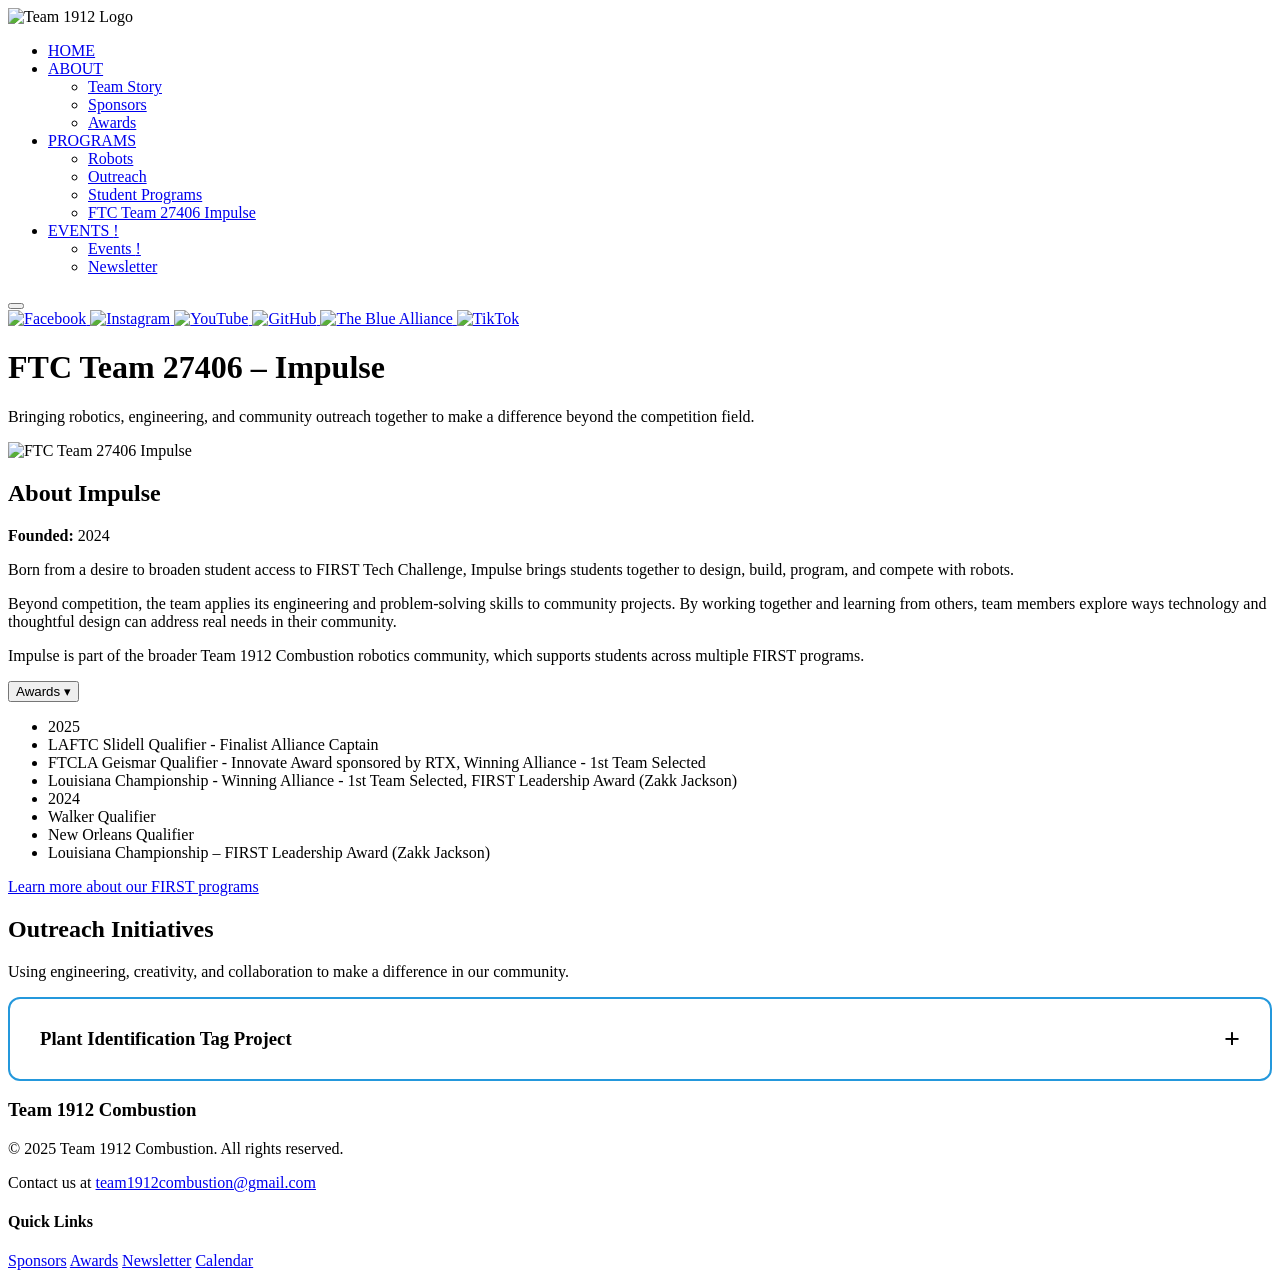
==== commit 31ea7b65: "Enhance outreach accordion styling and functionality Updated outreach accordion styling and function" ====
--- a/impulse.html
+++ b/impulse.html
@@ -21,31 +21,83 @@
     <link rel="stylesheet" href="css/about.css">
     <link rel="stylesheet" href="css/animations.css">
 
-    <!-- Accordion Functionality Only -->
+    <!-- Outreach Accordion Styling and Functionality -->
     <style>
+        /* Full-width outreach section */
+        .about-section.outreach-accordion-section {
+            display: block;
+            width: 100%;
+            max-width: none;
+            box-sizing: border-box;
+        }
+
+        /* Accordion outer container */
+        .outreach-accordion {
+            display: block;
+            width: 100%;
+            max-width: none;
+            box-sizing: border-box;
+
+            border: 2px solid #2498DC;
+            border-radius: 12px;
+            overflow: hidden;
+        }
+
+        /* Remove default heading spacing */
+        .outreach-accordion > h3 {
+            width: 100%;
+            margin: 0;
+        }
+
+        /* Accordion clickable heading */
         .outreach-accordion-trigger {
             appearance: none;
             -webkit-appearance: none;
+
             display: flex;
             align-items: center;
             justify-content: space-between;
+
             width: 100%;
+            box-sizing: border-box;
+            padding: 24px 30px;
+
             background: transparent;
             border: none;
             color: inherit;
             font: inherit;
             text-align: left;
+
             cursor: pointer;
         }
 
+        /* Keyboard accessibility */
         .outreach-accordion-trigger:focus-visible {
             outline: 2px solid currentColor;
-            outline-offset: 4px;
-        }
-
+            outline-offset: -4px;
+        }
+
+        /* Plus icon */
+        .outreach-accordion-icon {
+            display: inline-block;
+            flex-shrink: 0;
+            margin-left: 20px;
+            font-size: 1.5em;
+
+            transition: transform 350ms ease;
+        }
+
+        /* Rotate plus when expanded */
+        .outreach-accordion-trigger[aria-expanded="true"]
+        .outreach-accordion-icon {
+            transform: rotate(45deg);
+        }
+
+        /* Accordion animation */
         .outreach-accordion-panel {
             display: grid;
             grid-template-rows: 0fr;
+
             transition: grid-template-rows 350ms ease;
         }
 
@@ -58,16 +110,24 @@
             overflow: hidden;
         }
 
-        .outreach-accordion-icon {
-            display: inline-block;
-            flex-shrink: 0;
-            transition: transform 350ms ease;
-        }
-
-        .outreach-accordion-trigger[aria-expanded="true"] .outreach-accordion-icon {
-            transform: rotate(45deg);
-        }
-
+        /* Expanded content spacing */
+        .outreach-accordion-content {
+            padding: 10px 30px 30px;
+            box-sizing: border-box;
+        }
+
+        /* Responsive spacing */
+        @media (max-width: 768px) {
+            .outreach-accordion-trigger {
+                padding: 20px;
+            }
+
+            .outreach-accordion-content {
+                padding: 5px 20px 20px;
+            }
+        }
+
+        /* Reduced motion accessibility */
         @media (prefers-reduced-motion: reduce) {
             .outreach-accordion-panel,
             .outreach-accordion-icon {
@@ -86,10 +146,15 @@
 
 </head>
 
+
 <body>
 
-    <!-- Navigation Header -->
+    <!-- ==========================================
+         NAVIGATION HEADER
+    =========================================== -->
+
     <header>
+
         <div class="header-content">
 
             <div class="logo-container">
@@ -100,14 +165,18 @@
                 >
             </div>
 
+
             <nav class="main-nav">
+
                 <ul class="nav-list">
 
                     <li>
                         <a href="index.html">HOME</a>
                     </li>
 
+
                     <li class="dropdown">
+
                         <a href="#" class="dropdown-toggle">ABOUT</a>
 
                         <ul class="dropdown-menu">
@@ -115,24 +184,31 @@
                             <li><a href="sponsors.html">Sponsors</a></li>
                             <li><a href="awards.html">Awards</a></li>
                         </ul>
+
                     </li>
 
+
                     <li class="dropdown">
+
                         <a href="#" class="dropdown-toggle">PROGRAMS</a>
 
                         <ul class="dropdown-menu">
                             <li><a href="robots.html">Robots</a></li>
                             <li><a href="outreach.html">Outreach</a></li>
                             <li><a href="programs.html">Student Programs</a></li>
+
                             <li>
                                 <a href="impulse.html" class="active">
                                     FTC Team 27406 Impulse
                                 </a>
                             </li>
                         </ul>
+
                     </li>
 
+
                     <li class="dropdown">
+
                         <a href="#" class="dropdown-toggle">
                             EVENTS <span class="new-indicator">!</span>
                         </a>
@@ -143,12 +219,18 @@
                                     Events <span class="new-indicator">!</span>
                                 </a>
                             </li>
-                            <li><a href="newsletter.html">Newsletter</a></li>
+
+                            <li>
+                                <a href="newsletter.html">Newsletter</a>
+                            </li>
                         </ul>
+
                     </li>
 
                 </ul>
+
             </nav>
+
 
             <button
                 id="mobile-menu-toggle"
@@ -161,10 +243,15 @@
             </button>
 
         </div>
+
     </header>
 
 
-    <!-- Social Media Links -->
+
+    <!-- ==========================================
+         SOCIAL MEDIA LINKS
+    =========================================== -->
+
     <div class="social-icons">
 
         <a
@@ -176,6 +263,7 @@
             <img src="assets/websites/facebook.png" alt="Facebook">
         </a>
 
+
         <a
             href="https://www.instagram.com/frc1912"
             target="_blank"
@@ -185,6 +273,7 @@
             <img src="assets/websites/instagram.png" alt="Instagram">
         </a>
 
+
         <a
             href="https://www.youtube.com/team1912combustion"
             target="_blank"
@@ -194,6 +283,7 @@
             <img src="assets/websites/Youtube.png" alt="YouTube">
         </a>
 
+
         <a
             href="https://github.com/team1912combustion"
             target="_blank"
@@ -203,6 +293,7 @@
             <img src="assets/websites/github-logo.png" alt="GitHub">
         </a>
 
+
         <a
             href="https://www.thebluealliance.com/team/1912"
             target="_blank"
@@ -212,6 +303,7 @@
             <img src="assets/websites/thebluealliance.png" alt="The Blue Alliance">
         </a>
 
+
         <a
             href="https://www.tiktok.com/@team1912combustion"
             target="_blank"
@@ -224,8 +316,13 @@
     </div>
 
 
-    <!-- Main Page Content -->
+
+    <!-- ==========================================
+         MAIN PAGE CONTENT
+    =========================================== -->
+
     <main class="page-content">
+
 
         <!-- Page Introduction -->
         <div class="page-header reveal">
@@ -240,16 +337,23 @@
         </div>
 
 
-        <!-- About Impulse -->
+
+        <!-- ======================================
+             ABOUT IMPULSE
+        ======================================= -->
+
         <section class="about-section reveal">
 
             <div class="section-image">
+
                 <img
                     src="assets/static/photos/ftc27406.jpg"
                     alt="FTC Team 27406 Impulse"
                     class="feature-image"
                 >
+
             </div>
+
 
             <div class="section-content">
 
@@ -287,9 +391,11 @@
                         Awards ▾
                     </button>
 
+
                     <div class="awards-content">
 
                         <ul>
+
                             <li>2025</li>
 
                             <li>
@@ -317,9 +423,11 @@
                                 Louisiana Championship – FIRST Leadership Award
                                 (Zakk Jackson)
                             </li>
+
                         </ul>
 
                     </div>
+
                 </div>
 
 
@@ -334,7 +442,11 @@
         </section>
 
 
-        <!-- Outreach Initiatives Section -->
+
+        <!-- ======================================
+             OUTREACH INITIATIVES
+        ======================================= -->
+
         <div class="page-header reveal">
 
             <h2>Outreach Initiatives</h2>
@@ -347,137 +459,148 @@
         </div>
 
 
-        <!-- Plant Identification Tag Project Accordion -->
-        <section class="about-section reveal">
-
-            <div class="section-content">
-
-                <div class="outreach-accordion">
-
-                    <!-- Accordion Heading -->
-                    <h3>
-                        <button
-                            type="button"
-                            class="outreach-accordion-trigger"
-                            id="plant-project-toggle"
-                            aria-expanded="false"
-                            aria-controls="plant-project-content"
+
+        <!-- ======================================
+             PLANT IDENTIFICATION PROJECT ACCORDION
+        ======================================= -->
+
+        <section class="about-section outreach-accordion-section reveal">
+
+            <div class="outreach-accordion">
+
+
+                <!-- Accordion Heading -->
+                <h3>
+
+                    <button
+                        type="button"
+                        class="outreach-accordion-trigger"
+                        id="plant-project-toggle"
+                        aria-expanded="false"
+                        aria-controls="plant-project-content"
+                    >
+
+                        <span>
+                            Plant Identification Tag Project
+                        </span>
+
+                        <span
+                            class="outreach-accordion-icon"
+                            aria-hidden="true"
                         >
-
-                            <span>
-                                Plant Identification Tag Project
-                            </span>
-
-                            <span
-                                class="outreach-accordion-icon"
-                                aria-hidden="true"
-                            >
-                                +
-                            </span>
-
-                        </button>
-                    </h3>
-
-
-                    <!-- Accordion Content -->
-                    <div
-                        class="outreach-accordion-panel"
-                        id="plant-project-content"
-                        aria-labelledby="plant-project-toggle"
-                        aria-hidden="true"
-                    >
-
-                        <div class="outreach-accordion-panel-inner">
-
-                            <div class="outreach-accordion-content">
-
-                                <h3>Project Overview</h3>
-
-                                <p>
-                                    Impulse is exploring a community project
-                                    focused on plant identification tags for
-                                    the Slidell Library Garden, with the goal
-                                    of helping visitors learn more about the
-                                    plants around them.
-                                </p>
-
-                                <p>
-                                    The project involves exploring how plant
-                                    labels could present useful information
-                                    in a clear, accessible, and durable format
-                                    suitable for an outdoor garden.
-                                </p>
-
-                                <p>
-                                    Depending on the garden's needs, possible
-                                    tag information could include a plant's
-                                    common name, scientific name, and a QR code
-                                    linking to additional information.
-                                </p>
-
-
-                                <h3>From Ideas to Implementation</h3>
-
-                                <p>
-                                    <strong>1. Gather input</strong><br>
-                                    Learn from Master Gardeners, garden visitors,
-                                    and other community members about what
-                                    information would be most useful on plant
-                                    identification tags.
-                                </p>
-
-                                <p>
-                                    <strong>2. Explore designs</strong><br>
-                                    Consider label layouts, readable text,
-                                    suitable materials, and ways to make plant
-                                    information easy to find.
-                                </p>
-
-                                <p>
-                                    <strong>3. Test and refine</strong><br>
-                                    Evaluate possible designs for readability,
-                                    durability, accessibility, and ease of use,
-                                    using feedback to guide improvements.
-                                </p>
-
-                                <p>
-                                    The project is exploratory, and design
-                                    decisions will depend on community feedback
-                                    and the garden's requirements.
-                                </p>
-
-
-                                <h3>Built With Community Input</h3>
-
-                                <p>
-                                    A successful community project starts by
-                                    understanding the people it is intended
-                                    to help. Input from garden visitors and
-                                    Master Gardeners can help the team determine
-                                    which plant details matter most and how
-                                    to present them.
-                                </p>
-
-                                <p>
-                                    Feedback on label content, readability,
-                                    materials, and accessibility can help
-                                    guide the design process.
-                                </p>
-
-                                <p>
-                                    Have an idea or suggestion for the project?
-                                    We welcome feedback from community members.
-                                </p>
-
-                                <p>
-                                    <a
-                                        href="mailto:team1912combustion@gmail.com?subject=FTC%2027406%20Plant%20Identification%20Tag%20Project"
-                                    >
-                                        Contact Team 1912 Combustion
-                                    </a>
-                                </p>
-
-                            </div>
+                            +
+                        </span>
+
+                    </button>
+
+                </h3>
+
+
+
+                <!-- Accordion Expandable Content -->
+                <div
+                    class="outreach-accordion-panel"
+                    id="plant-project-content"
+                    aria-labelledby="plant-project-toggle"
+                    aria-hidden="true"
+                    inert
+                >
+
+                    <div class="outreach-accordion-panel-inner">
+
+                        <div class="outreach-accordion-content">
+
+
+                            <!-- Project Overview -->
+                            <h3>Project Overview</h3>
+
+                            <p>
+                                Impulse is exploring a community project focused
+                                on plant identification tags for the Slidell
+                                Library Garden, with the goal of helping visitors
+                                learn more about the plants around them.
+                            </p>
+
+                            <p>
+                                The project involves exploring how plant labels
+                                could present useful information in a clear,
+                                accessible, and durable format suitable for an
+                                outdoor garden.
+                            </p>
+
+                            <p>
+                                Depending on the garden's needs, possible tag
+                                information could include a plant's common name,
+                                scientific name, and a QR code linking to
+                                additional information.
+                            </p>
+
+
+
+                            <!-- Project Development -->
+                            <h3>From Ideas to Implementation</h3>
+
+                            <p>
+                                <strong>1. Gather input</strong><br>
+
+                                Learn from Master Gardeners, garden visitors,
+                                and other community members about what information
+                                would be most useful on plant identification tags.
+                            </p>
+
+                            <p>
+                                <strong>2. Explore designs</strong><br>
+
+                                Consider label layouts, readable text, suitable
+                                materials, and ways to make plant information
+                                easy to find.
+                            </p>
+
+                            <p>
+                                <strong>3. Test and refine</strong><br>
+
+                                Evaluate possible designs for readability,
+                                durability, accessibility, and ease of use,
+                                using feedback to guide improvements.
+                            </p>
+
+                            <p>
+                                The project is exploratory, and design decisions
+                                will depend on community feedback and the garden's
+                                requirements.
+                            </p>
+
+
+
+                            <!-- Community Involvement -->
+                            <h3>Built With Community Input</h3>
+
+                            <p>
+                                A successful community project starts by
+                                understanding the people it is intended to help.
+                                Input from garden visitors and Master Gardeners
+                                can help the team determine which plant details
+                                matter most and how to present them.
+                            </p>
+
+                            <p>
+                                Feedback on label content, readability, materials,
+                                and accessibility can help guide the design process.
+                            </p>
+
+                            <p>
+                                Have an idea or suggestion for the project?
+                                We welcome feedback from community members.
+                            </p>
+
+                            <p>
+                                <a
+                                    href="mailto:team1912combustion@gmail.com?subject=FTC%2027406%20Plant%20Identification%20Tag%20Project"
+                                >
+                                    Contact Team 1912 Combustion
+                                </a>
+                            </p>
+
 
                         </div>
 
@@ -489,13 +612,19 @@
 
         </section>
 
+
     </main>
 
 
-    <!-- Website Footer -->
+
+    <!-- ==========================================
+         FOOTER
+    =========================================== -->
+
     <footer>
 
         <div class="footer-content">
+
 
             <div class="footer-info">
 
@@ -515,46 +644,63 @@
             </div>
 
 
+
             <div class="quick-links">
 
                 <h4>Quick Links</h4>
 
                 <div class="quick-links-grid">
+
                     <a href="sponsors.html">Sponsors</a>
                     <a href="awards.html">Awards</a>
                     <a href="newsletter.html">Newsletter</a>
                     <a href="calendar.html">Calendar</a>
+
                 </div>
 
             </div>
 
+
         </div>
 
     </footer>
 
 
-    <!-- Scroll Animations -->
+
+    <!-- ==========================================
+         SCROLL ANIMATIONS
+    =========================================== -->
+
     <script>
+
         window.addEventListener('load', function () {
 
             if (typeof ScrollReveal !== 'undefined') {
 
                 ScrollReveal().reveal('.reveal', {
+
                     duration: 800,
                     distance: '50px',
                     easing: 'ease-out',
                     origin: 'bottom',
                     interval: 100
+
                 });
 
             }
 
         });
+
     </script>
 
 
-    <!-- Outreach Accordion Functionality -->
+
+    <!-- ==========================================
+         OUTREACH ACCORDION FUNCTIONALITY
+    =========================================== -->
+
     <script>
+
         document.querySelectorAll('.outreach-accordion-trigger').forEach(button => {
 
             button.addEventListener('click', function () {
@@ -562,12 +708,15 @@
                 const panelId = this.getAttribute('aria-controls');
                 const panel = document.getElementById(panelId);
 
-                if (!panel) return;
+                if (!panel) {
+                    return;
+                }
 
                 const isExpanded =
                     this.getAttribute('aria-expanded') === 'true';
 
                 const newExpandedState = !isExpanded;
+
 
                 // Update button state
                 this.setAttribute(
@@ -575,25 +724,31 @@
                     String(newExpandedState)
                 );
 
+
                 // Expand or collapse the panel
                 panel.classList.toggle(
                     'is-open',
                     newExpandedState
                 );
 
+
                 // Update accessibility state
                 panel.setAttribute(
                     'aria-hidden',
                     String(!newExpandedState)
                 );
 
+
                 // Prevent keyboard navigation into collapsed content
                 panel.inert = !newExpandedState;
 
             });
 
         });
+
     </script>
 
+
 </body>
+
 </html>
